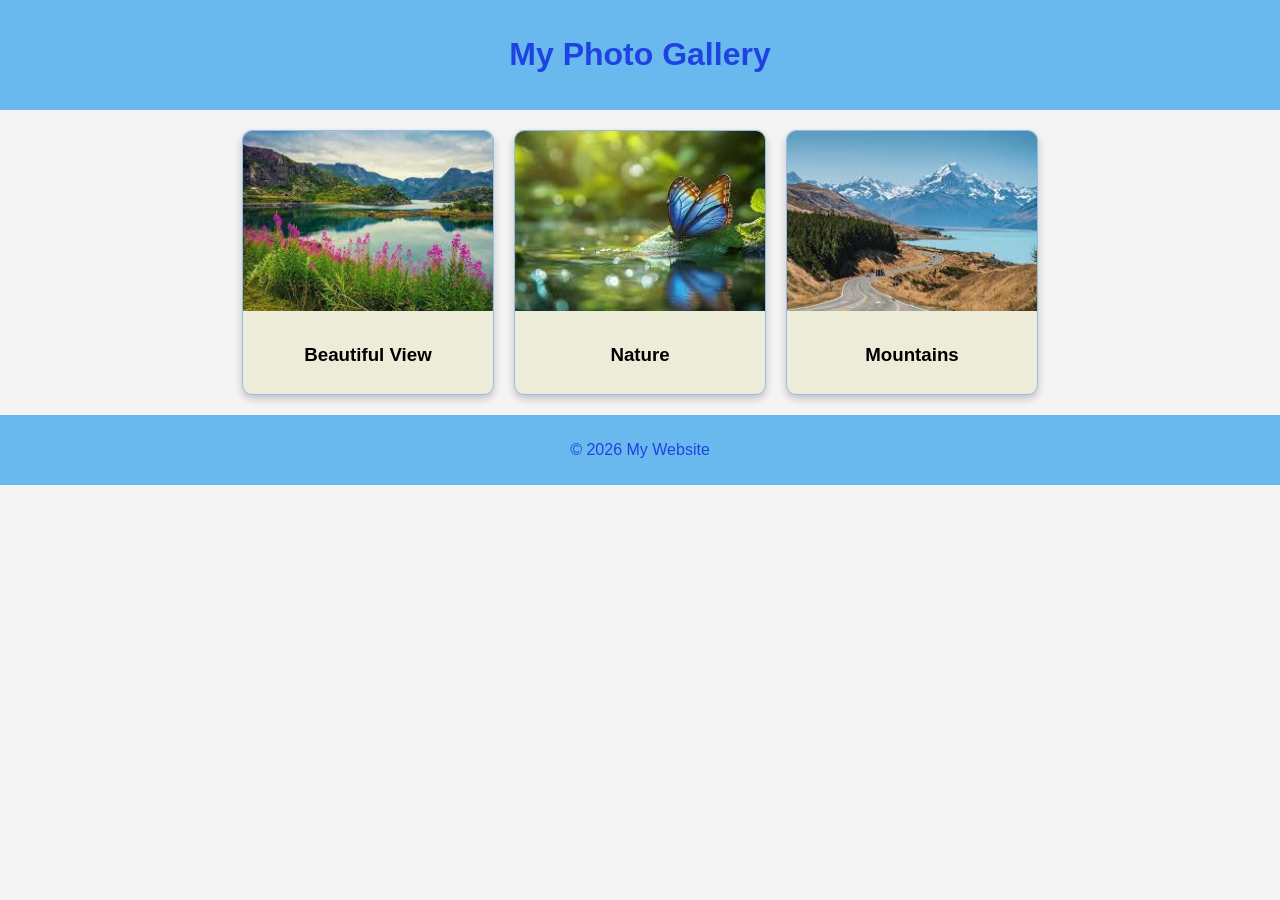
==== index.html @ e20c8fe0 "images" ====
<!DOCTYPE html>
<html lang="en">
<head>
    <meta charset="UTF-8">
    <meta name="viewport" content="width=device-width, initial-scale=1.0">
    <title>My Simple Website</title>
    <link rel="stylesheet" href="style.css">
</head>
<body>

    <header>
        <h1>My Photo Gallery</h1>
    </header>

    <section class="gallery">
        <div class="card">
            <img src="picture/download (2).jfif" alt="Pic 1">
            <h3>Beautiful View</h3>
        </div>

        <div class="card">
            <img src="picture/nature.jfif" alt="Pic 2">
            <h3>Nature</h3>
        </div>

        <div class="card">
            <img src="picture/mountain.jfif" alt="Pic 3">
            <h3>Mountains</h3>
        </div>
    </section>

    <footer>
        <p>© 2026 My Website</p>
    </footer>

</body>
</html>
---- style.css ----
body {
    margin: 0;
    font-family: Arial, sans-serif;
    background-color: #f4f4f4;
}

header {
    background-color: #69b9ee;
    color: rgb(31, 67, 226);
    text-align: center;
    padding: 15px;
}

.gallery {
    display: flex;
    justify-content: center;
    gap: 20px;
    padding: 20px;
}

.card {
    background: rgb(236, 236, 217);
    border-radius: 10px;
    overflow: hidden;
    width: 250px;
    box-shadow: 0 4px 8px rgba(0,0,0,0.2);
    text-align: center;
    border: solid 1px rgb(144, 188, 238);
}

.card img {
    width: 100%;
    height: 180px;
    object-fit: cover;
}

.card h3 {
    padding: 10px;
}

footer {
    text-align: center;
    padding: 10px;
    background: #69b9ee;
    color:rgb(31, 67, 226) ;
}
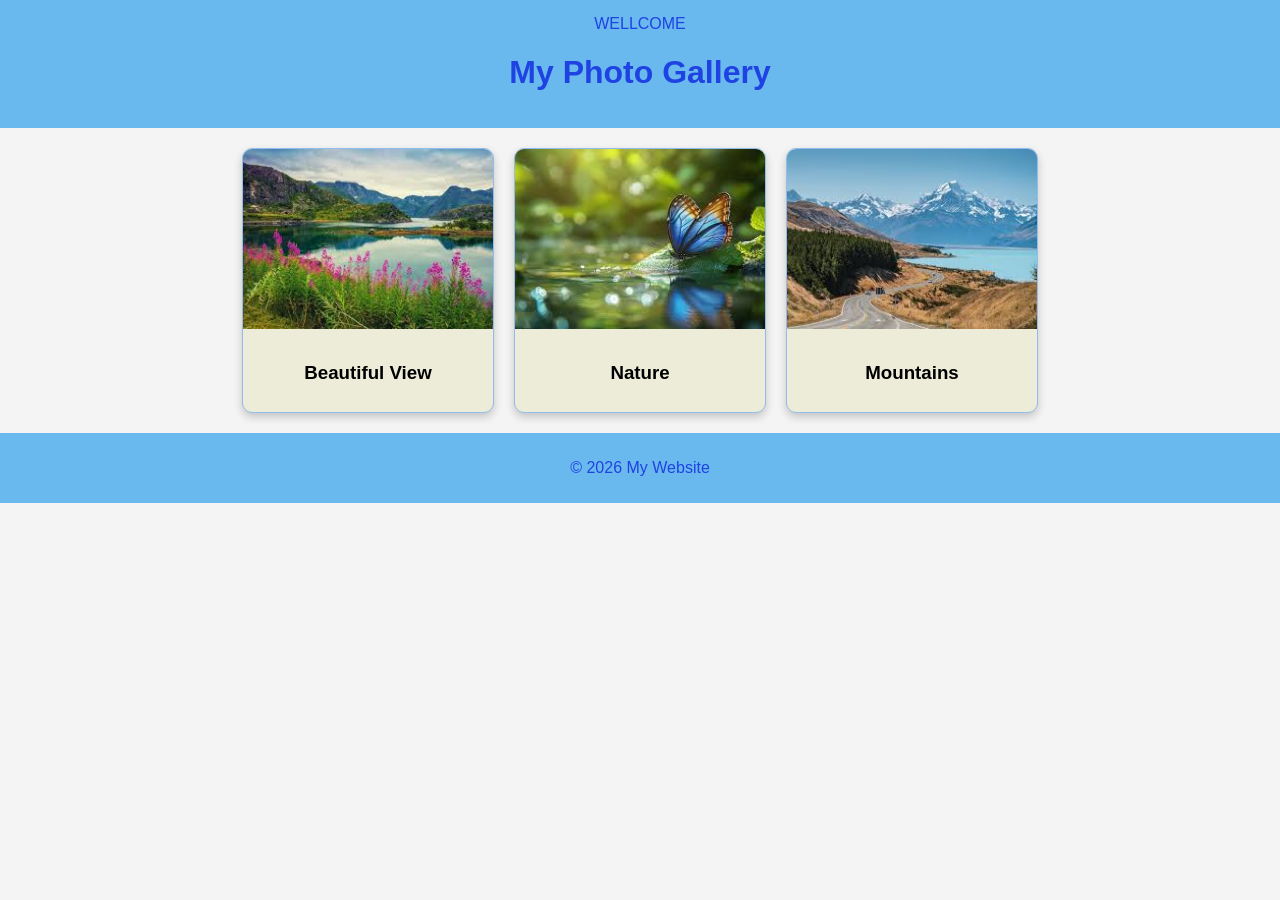
==== commit fada50cd: "number" ====
--- a/index.html
+++ b/index.html
@@ -9,6 +9,7 @@
 <body>
 
     <header>
+        WELLCOME
         <h1>My Photo Gallery</h1>
     </header>
 
